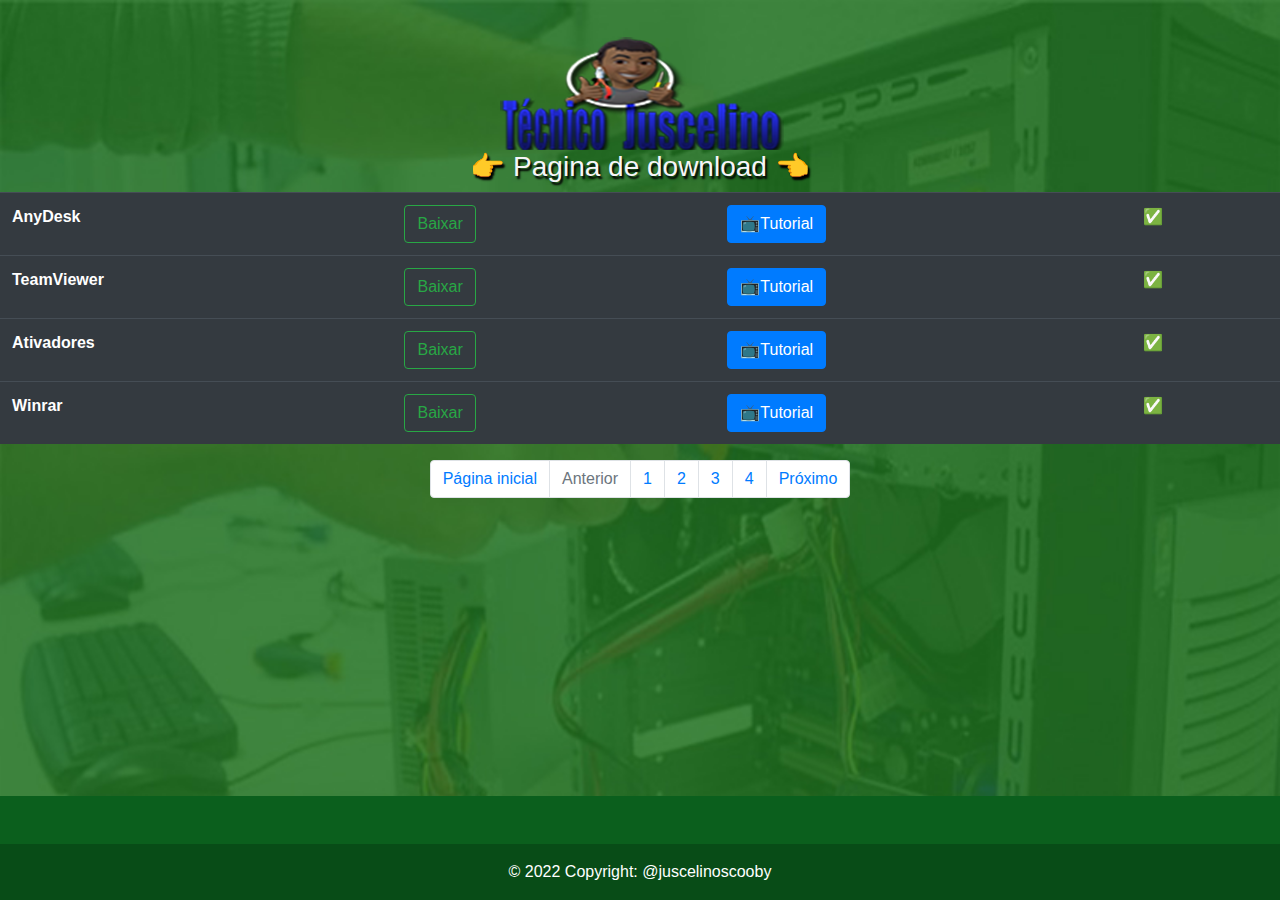
==== dw.html @ d1ac615c "Initial commit" ====
<!doctype html>
<html lang="pt-br">
  <head>
    <title>Técnico Juscelino</title>
    <!-- Required meta tags -->
    <meta charset="utf-8">
    <meta name="viewport" content="width=device-width, initial-scale=1, shrink-to-fit=no">

    <!-- Bootstrap CSS -->
    <link rel="stylesheet" href="https://stackpath.bootstrapcdn.com/bootstrap/4.3.1/css/bootstrap.min.css" integrity="sha384-ggOyR0iXCbMQv3Xipma34MD+dH/1fQ784/j6cY/iJTQUOhcWr7x9JvoRxT2MZw1T" crossorigin="anonymous">
  </head>
  <STYLE TYPE="text/css">
    BODY {background-image: url(img/fundo.jpg); background-repeat: no-repeat; background-position:  cover  ;
         background-attachment: fixed;background-size: cover;}

         h3{
    color: rgb(246, 245, 248);
    text-shadow: #000 2px 3px 2px;
    }

    h6{
    color: rgb(246, 245, 248);
    text-shadow: #000 2px 3px 2px;
    }
    gif {
      text-align: center;
     padding: 15px;
}

    </STYLE>
  
  <body>
    
    <div class="text-center">
        <img src="img/logo.png" class="rounded" alt="...">
    </div>


        <!-- title page -->
    <div class="text-center">
        <h3>
            👉 Pagina de download 👈
        </h3>
      </div>
   <div>
<!-- title page -->


</div>

 <!-- list download -->

 <table class="table table-dark">
  <thead>
    
  </thead>
  <tbody>
    <tr>
      <th scope="row">AnyDesk</th>
      <td><a class="btn btn-outline-success" href="https://anydesk.com/pt/downloads/thank-you?dv=win_exe" target="_blank" role="button">Baixar</a></td>
      <td><a class="btn btn-primary" href="https://www.youtube.com/watch?v=upiybKOH2Pc" target="_blank" role="button">📺Tutorial</a></td>
      <td>✅</td>
    </tr>
    <tr>
      <th scope="row">TeamViewer</th>
      <td><a class="btn btn-outline-success" href="https://download.teamviewer.com/download/TeamViewer_Setup_x64.exe" target="_blank" role="button">Baixar</a></td>
      <td><a class="btn btn-primary" href="https://youtu.be/XAMUjvCJ9Q8" target="_blank" role="button">📺Tutorial</a></td>
      <td>✅</td>
    </tr>
    <tr>
      <th scope="row">Ativadores</th>
      <td><a class="btn btn-outline-success" href="https://www.mediafire.com/file/bkq6fau0a8xei5x/Ativadores.rar/file" target="_blank" role="button">Baixar</a></td>
      <td><a class="btn btn-primary" href="#" target="_blank" role="button">📺Tutorial</a></td>
      <td>✅</td>
    </tr>
    <tr>
      <th scope="row">Winrar</th>
      <td><a class="btn btn-outline-success" href="https://www.mediafire.com/file/vlawkohwoovhng0/Winrar_%2528v.5.30%2529.zip/file" target="_blank" role="button">Baixar</a></td>
      <td><a class="btn btn-primary" href="#" target="_blank" role="button">📺Tutorial</a></td>
      <td>✅</td>
    </tr>
    
  </tbody>
</table>



<!-- list download --> 

 

<!-- nav page-->
    <nav aria-label="Navegação de página exemplo">
      <ul class="pagination justify-content-center">
        <li class="page-item ">
          <a class="page-link" href="index.html" tabindex="-1">Página inicial </a>
        </li>
        <li class="page-item disabled">
          <a class="page-link" href="#" tabindex="-1">Anterior</a>
        </li>
        <li class="page-item"><a class="page-link" href="dw.html">1</a></li>
        <li class="page-item"><a class="page-link" href="dw 2.html">2</a></li>
        <li class="page-item"><a class="page-link" href="dw 3.html">3</a></li>
        <li class="page-item"><a class="page-link" href="dw 4.html">4</a></li>
        <li class="page-item">
          <a class="page-link" href="#">Próximo</a>
        </li>
      </ul>
    </nav>

   </div>
        
      
           
<!-- nav page-->

      

    <!-- Optional JavaScript -->
    <!-- jQuery first, then Popper.js, then Bootstrap JS -->
    <script src="https://code.jquery.com/jquery-3.3.1.slim.min.js" integrity="sha384-q8i/X+965DzO0rT7abK41JStQIAqVgRVzpbzo5smXKp4YfRvH+8abtTE1Pi6jizo" crossorigin="anonymous"></script>
    <script src="https://cdnjs.cloudflare.com/ajax/libs/popper.js/1.14.7/umd/popper.min.js" integrity="sha384-UO2eT0CpHqdSJQ6hJty5KVphtPhzWj9WO1clHTMGa3JDZwrnQq4sF86dIHNDz0W1" crossorigin="anonymous"></script>
    <script src="https://stackpath.bootstrapcdn.com/bootstrap/4.3.1/js/bootstrap.min.js" integrity="sha384-JjSmVgyd0p3pXB1rRibZUAYoIIy6OrQ6VrjIEaFf/nJGzIxFDsf4x0xIM+B07jRM" crossorigin="anonymous"></script>

     <!-- Optional JavaScript -->


<!--footer-->
    <footer class="text-center text-white fixed-bottom" style="background-color: #0b5f1d;">
        <!-- Grid container -->
        <div class="container p-4"></div>
        <!-- Grid container -->
      
        <!-- Copyright -->
        <div class="text-center p-3" style="background-color: rgba(0, 0, 0, 0.2);">
          © 2022 Copyright:
          <a class="text-white" href="https://www.instagram.com/juscelinoscooby/">@juscelinoscooby</a>
        </div>
        <!-- Copyright -->
      </footer>
    <!--footer-->
    
  </body>
</html>
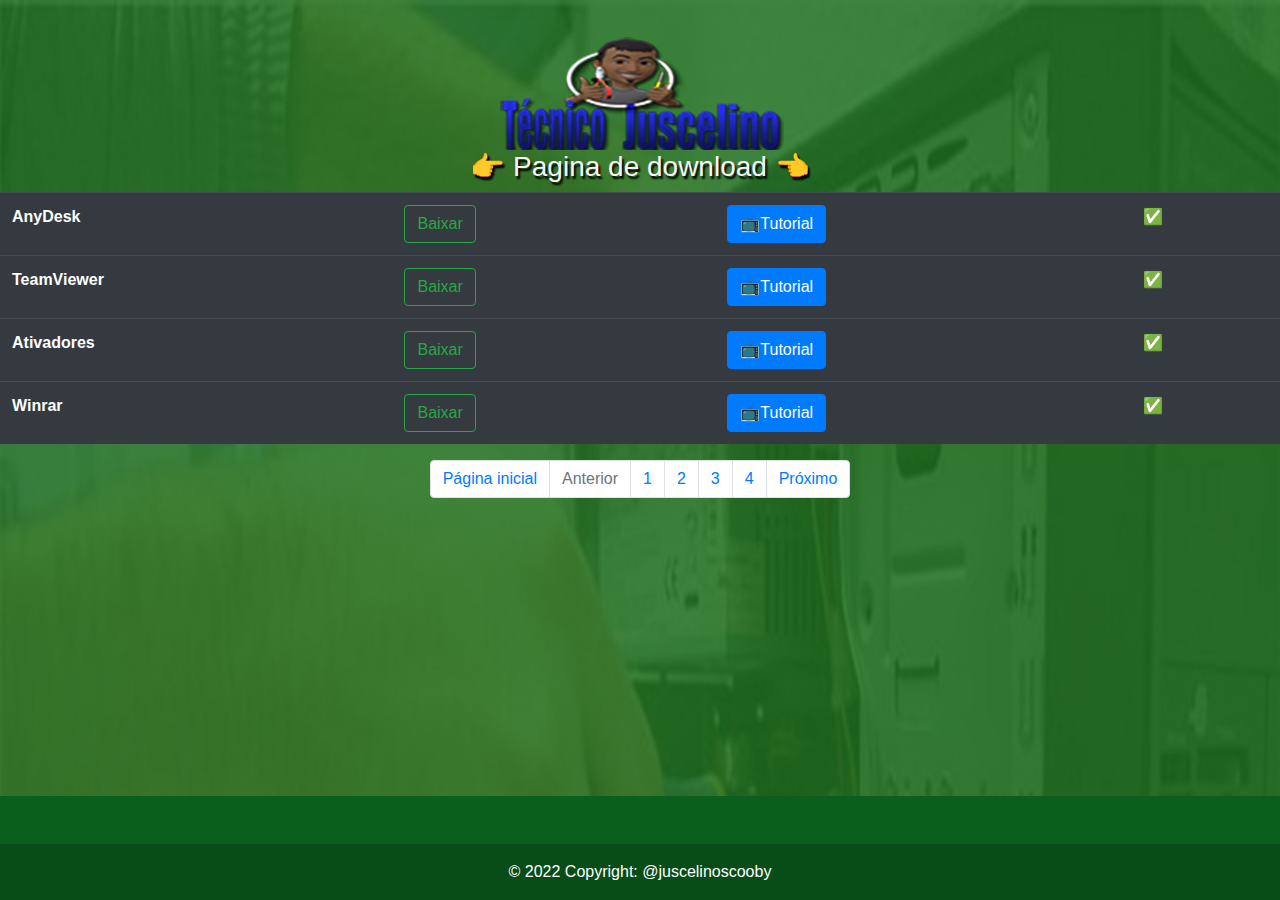
==== commit 1198064e: "1.01" ====
--- a/dw.html
+++ b/dw.html
@@ -76,7 +76,7 @@
     <tr>
       <th scope="row">Winrar</th>
       <td><a class="btn btn-outline-success" href="https://www.mediafire.com/file/vlawkohwoovhng0/Winrar_%2528v.5.30%2529.zip/file" target="_blank" role="button">Baixar</a></td>
-      <td><a class="btn btn-primary" href="#" target="_blank" role="button">📺Tutorial</a></td>
+      <td><a class="btn btn-primary" href="https://youtu.be/d-c7aNdZIHE" target="_blank" role="button">📺Tutorial</a></td>
       <td>✅</td>
     </tr>
     
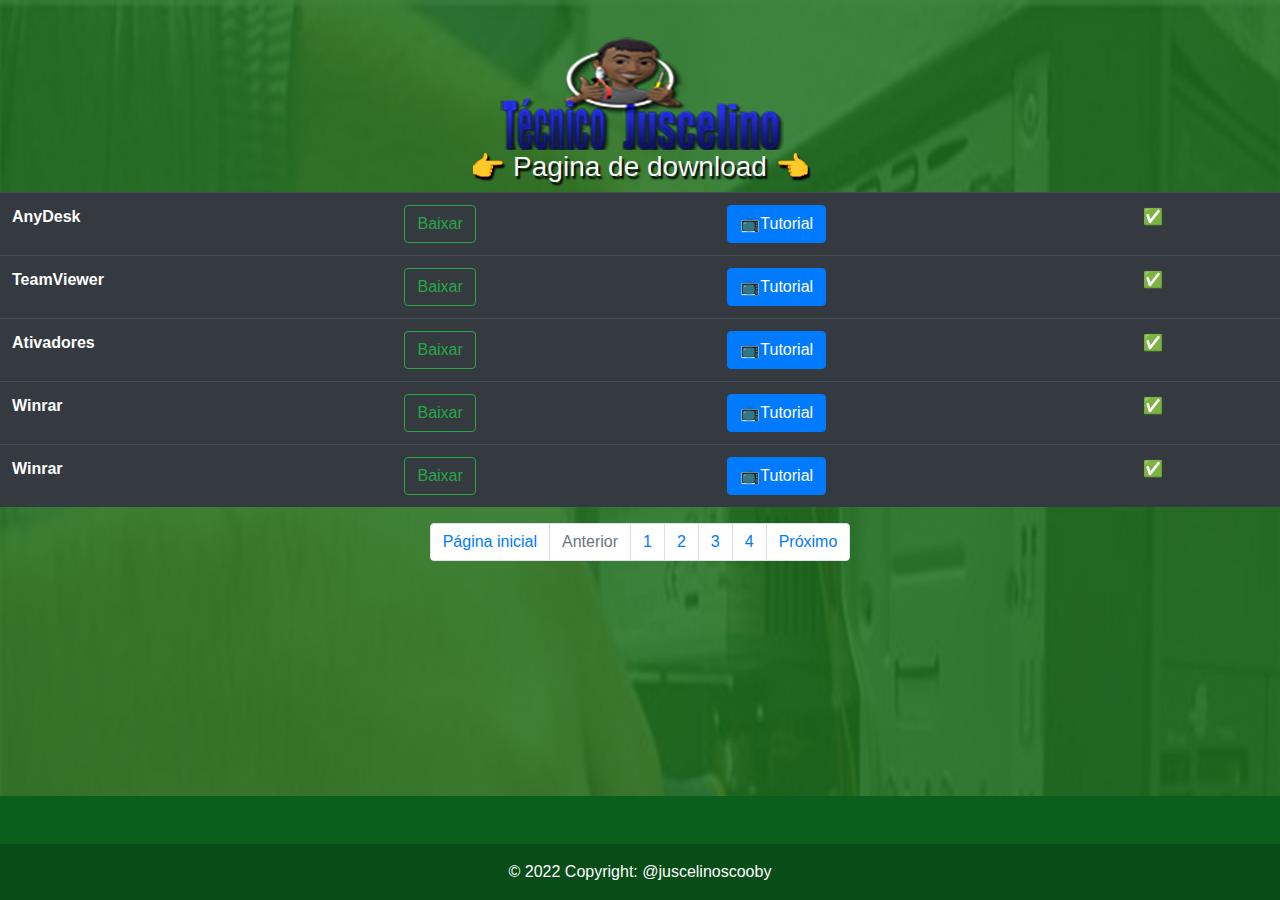
==== commit 5dbaff00: "Update dw.html" ====
--- a/dw.html
+++ b/dw.html
@@ -80,6 +80,12 @@
       <td>✅</td>
     </tr>
     
+    <tr>
+      <th scope="row">Winrar</th>
+      <td><a class="btn btn-outline-success" href="https://www.mediafire.com/file/vlawkohwoovhng0/Winrar_%2528v.5.30%2529.zip/file" target="_blank" role="button">Baixar</a></td>
+      <td><a class="btn btn-primary" href="https://youtu.be/d-c7aNdZIHE" target="_blank" role="button">📺Tutorial</a></td>
+      <td>✅</td>
+    </tr>
   </tbody>
 </table>
 
